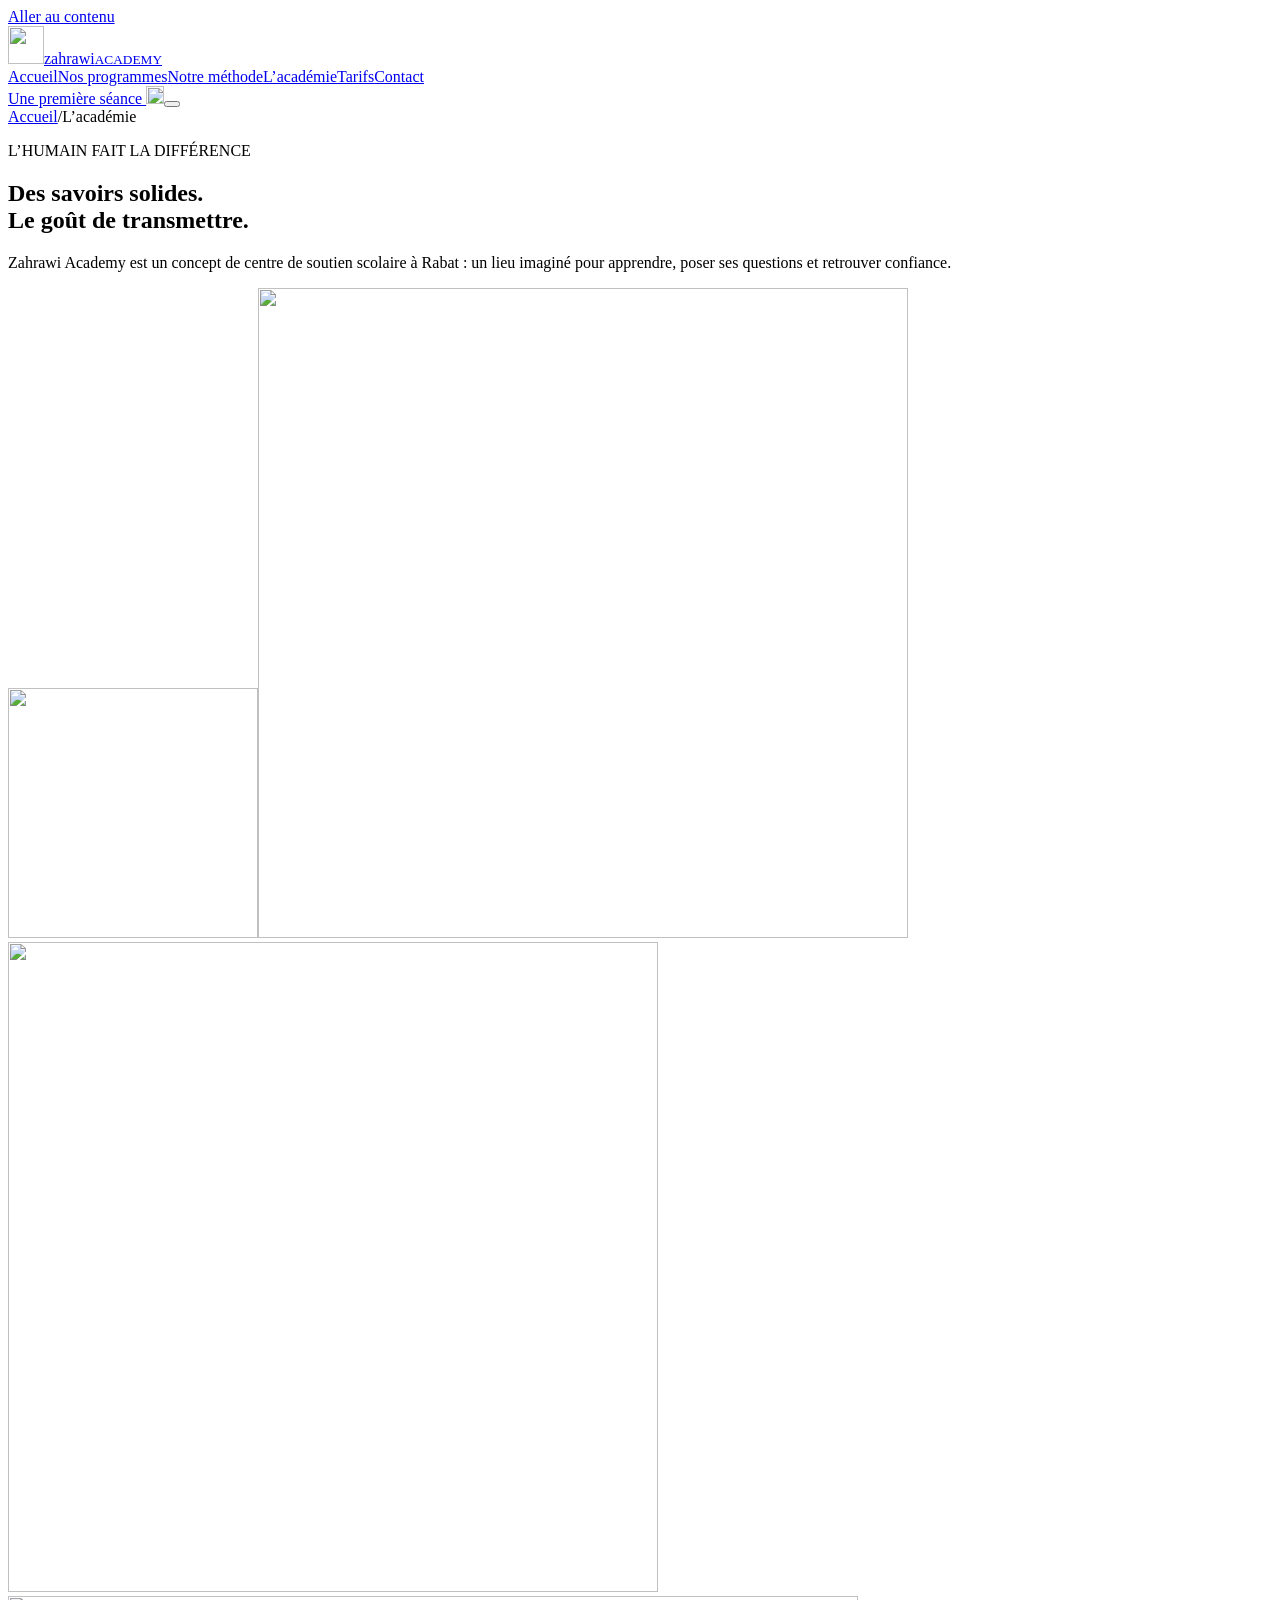
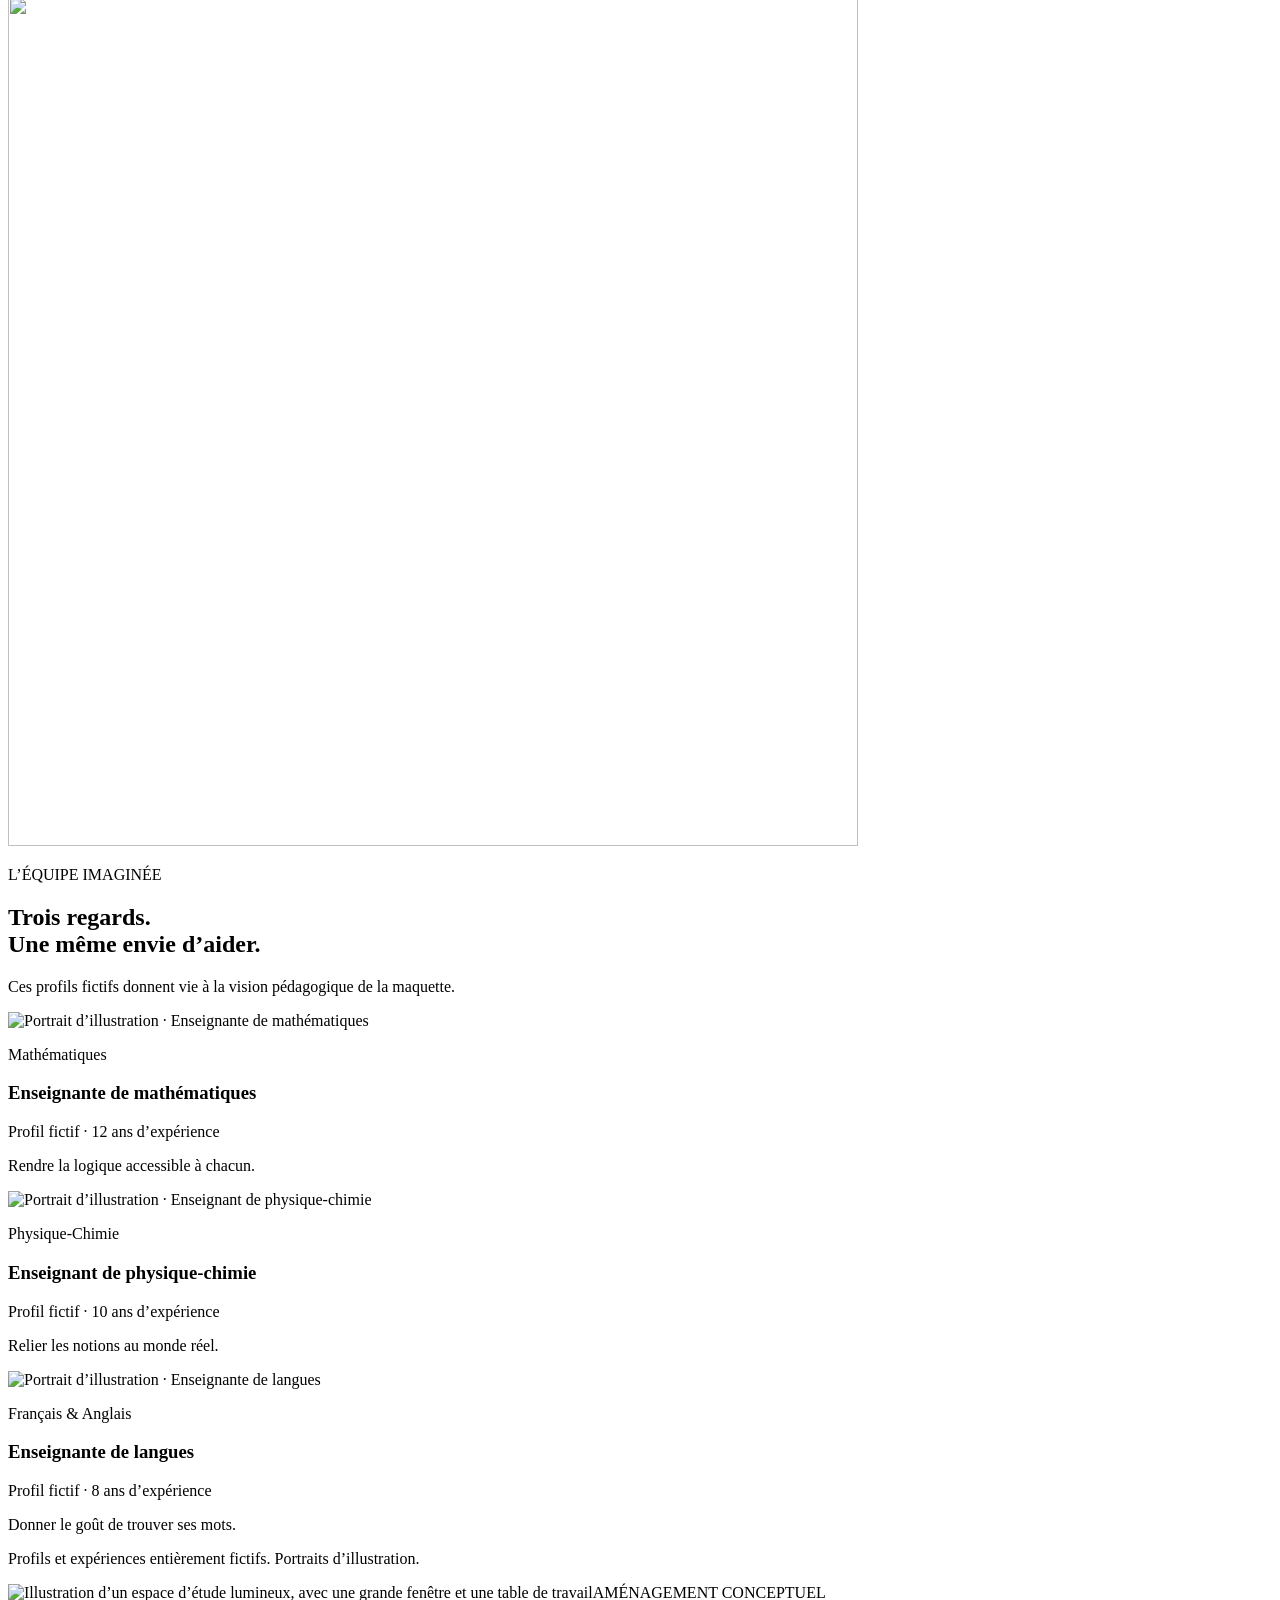
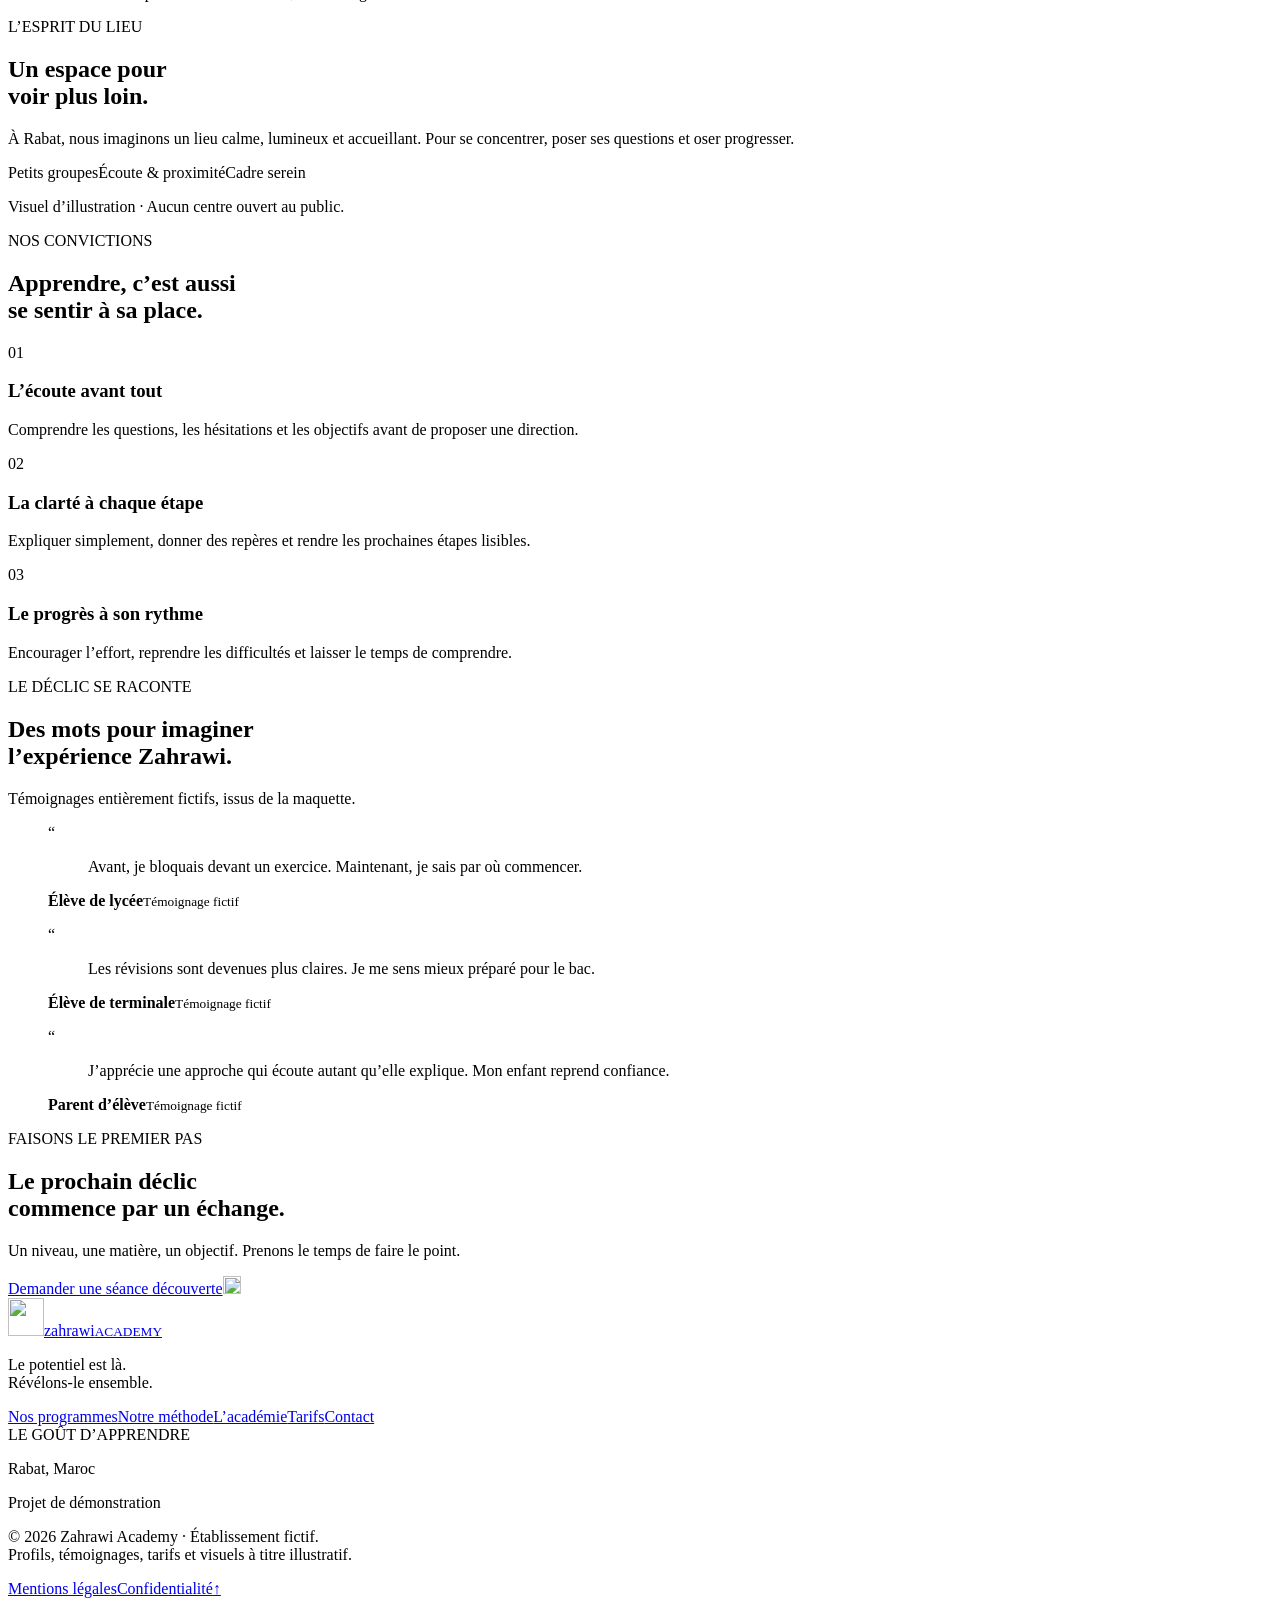
==== academie/index.html @ 83718f32 "Ajouter la page Académie" ====
<!doctype html><html lang="fr" class="no-js"><head><meta charset="utf-8"><meta name="viewport" content="width=device-width, initial-scale=1"><meta name="theme-color" content="#08162f"><title>L’académie · Zahrawi Academy</title><meta name="description" content="Découvrez la vision, l’équipe fictive et l’espace imaginé du concept Zahrawi Academy à Rabat."><meta name="robots" content="noindex, nofollow"><link rel="canonical" href="https://velnoragency-design.github.io/azzahrawi/academie/"><meta property="og:title" content="L’académie · Zahrawi Academy"><meta property="og:description" content="Découvrez la vision, l’équipe fictive et l’espace imaginé du concept Zahrawi Academy à Rabat."><meta property="og:type" content="website"><meta property="og:locale" content="fr_MA"><link rel="icon" type="image/svg+xml" href="/azzahrawi/assets/embleme.svg"><link rel="stylesheet" href="/azzahrawi/styles.css"><link rel="stylesheet" href="/azzahrawi/page-motion.css"><script src="/azzahrawi/page-motion.js"></script><script src="/azzahrawi/app.js" defer></script></head><body id="top"><a class="skip" href="#main">Aller au contenu</a><header class="site-header"><div class="container nav-inner"><a class="logo" href="/azzahrawi/" aria-label="Zahrawi Academy, accueil"><img src="/azzahrawi/assets/embleme.svg" alt="" width="36" height="38"><span>zahrawi<small>ACADEMY</small></span></a><nav id="navigation" aria-label="Navigation principale"><a href="/azzahrawi/" >Accueil</a><a href="/azzahrawi/programmes/" >Nos programmes</a><a href="/azzahrawi/methode/" >Notre méthode</a><a href="/azzahrawi/academie/" aria-current="page">L’académie</a><a href="/azzahrawi/tarifs/" >Tarifs</a><a href="/azzahrawi/contact/" >Contact</a></nav><a class="nav-cta" href="/azzahrawi/contact/">Une première séance <img class="icon " src="/azzahrawi/assets/arrow-up-right1.svg" alt="" width="18" height="18"></a><button class="menu-toggle" type="button" aria-expanded="false" aria-controls="navigation" aria-label="Ouvrir le menu"><span></span><span></span></button></div></header><main id="main" tabindex="-1"><section class="page-hero dark"><div class="container"><div class="breadcrumb"><a href="/azzahrawi/">Accueil</a><span>/</span><span>L’académie</span></div><p class="eyebrow">L’HUMAIN FAIT LA DIFFÉRENCE</p><h1>Des savoirs solides.<br>Le goût de transmettre.</h1><p class="lead">Zahrawi Academy est un concept de centre de soutien scolaire à Rabat : un lieu imaginé pour apprendre, poser ses questions et retrouver confiance.</p></div><div class="atmosphere" aria-hidden="true"><img class="prism-reflection" src="/azzahrawi/assets/reflet-du-prisme.svg" alt="" width="250" height="250"><img class="prism-light" src="/azzahrawi/assets/fil-de-lumiere.svg" alt="" width="650" height="650"><img class="prism-ribbon" src="/azzahrawi/assets/ruban-prismatique.svg" alt="" width="650" height="650"><img class="prism-halo" src="/azzahrawi/assets/halo-diffus.svg" alt="" width="850" height="850"></div></section><section class="section"><div class="container"><div class="section-heading "><p class="eyebrow">L’ÉQUIPE IMAGINÉE</p><h2>Trois regards.<br>Une même envie d’aider.</h2><p class="lead">Ces profils fictifs donnent vie à la vision pédagogique de la maquette.</p></div><div class="grid three teachers"><article class="teacher"><img class="teacher-photo" src="/azzahrawi/assets/portrait-dillustration.jpg" alt="Portrait d’illustration · Enseignante de mathématiques" width="640" height="480" loading="lazy"><div class="teacher-body"><p class="eyebrow">Mathématiques</p><h3>Enseignante de mathématiques</h3><p class="small">Profil fictif · 12 ans d’expérience</p><p class="teacher-quote">Rendre la logique accessible à chacun.</p></div></article><article class="teacher"><img class="teacher-photo" src="/azzahrawi/assets/portrait-dillustration1.jpg" alt="Portrait d’illustration · Enseignant de physique-chimie" width="640" height="480" loading="lazy"><div class="teacher-body"><p class="eyebrow">Physique-Chimie</p><h3>Enseignant de physique-chimie</h3><p class="small">Profil fictif · 10 ans d’expérience</p><p class="teacher-quote">Relier les notions au monde réel.</p></div></article><article class="teacher"><img class="teacher-photo" src="/azzahrawi/assets/portrait-dillustration2.jpg" alt="Portrait d’illustration · Enseignante de langues" width="640" height="480" loading="lazy"><div class="teacher-body"><p class="eyebrow">Français & Anglais</p><h3>Enseignante de langues</h3><p class="small">Profil fictif · 8 ans d’expérience</p><p class="teacher-quote">Donner le goût de trouver ses mots.</p></div></article></div><p class="fineprint">Profils et expériences entièrement fictifs. Portraits d’illustration.</p></div></section><section class="space-section"><div class="space-image"><img src="/azzahrawi/assets/espace-detude-illustratif.jpg" alt="Illustration d’un espace d’étude lumineux, avec une grande fenêtre et une table de travail" width="1000" height="800" loading="lazy"><span>AMÉNAGEMENT CONCEPTUEL</span></div><div class="space-copy"><p class="eyebrow">L’ESPRIT DU LIEU</p><h2>Un espace pour<br>voir plus loin.</h2><p>À Rabat, nous imaginons un lieu calme, lumineux et accueillant. Pour se concentrer, poser ses questions et oser progresser.</p><div class="chips"><span>Petits groupes</span><span>Écoute & proximité</span><span>Cadre serein</span></div><p class="small">Visuel d’illustration · Aucun centre ouvert au public.</p></div></section><section class="section"><div class="container"><div class="section-heading "><p class="eyebrow">NOS CONVICTIONS</p><h2>Apprendre, c’est aussi<br>se sentir à sa place.</h2></div><div class="grid three values"><article><span class="eyebrow">01</span><h3>L’écoute avant tout</h3><p>Comprendre les questions, les hésitations et les objectifs avant de proposer une direction.</p></article><article><span class="eyebrow">02</span><h3>La clarté à chaque étape</h3><p>Expliquer simplement, donner des repères et rendre les prochaines étapes lisibles.</p></article><article><span class="eyebrow">03</span><h3>Le progrès à son rythme</h3><p>Encourager l’effort, reprendre les difficultés et laisser le temps de comprendre.</p></article></div></div></section><section class="section pale"><div class="container"><div class="section-heading "><p class="eyebrow">LE DÉCLIC SE RACONTE</p><h2>Des mots pour imaginer<br>l’expérience Zahrawi.</h2><p class="lead">Témoignages entièrement fictifs, issus de la maquette.</p></div><div class="grid three testimonials"><figure><span>“</span><blockquote>Avant, je bloquais devant un exercice. Maintenant, je sais par où commencer.</blockquote><figcaption><b>Élève de lycée</b><small>Témoignage fictif</small></figcaption></figure><figure><span>“</span><blockquote>Les révisions sont devenues plus claires. Je me sens mieux préparé pour le bac.</blockquote><figcaption><b>Élève de terminale</b><small>Témoignage fictif</small></figcaption></figure><figure><span>“</span><blockquote>J’apprécie une approche qui écoute autant qu’elle explique. Mon enfant reprend confiance.</blockquote><figcaption><b>Parent d’élève</b><small>Témoignage fictif</small></figcaption></figure></div></div></section><section class="cta-section"><div class="container cta-inner"><div><p class="eyebrow">FAISONS LE PREMIER PAS</p><h2>Le prochain déclic<br>commence par un échange.</h2><p>Un niveau, une matière, un objectif. Prenons le temps de faire le point.</p></div><a class="button primary" href="/azzahrawi/contact/">Demander une séance découverte<img class="icon " src="/azzahrawi/assets/arrow-up-right.svg" alt="" width="18" height="18"></a></div></section></main><footer class="footer"><div class="container"><div class="footer-top"><div><a class="logo" href="/azzahrawi/" aria-label="Zahrawi Academy, accueil"><img src="/azzahrawi/assets/embleme1.svg" alt="" width="36" height="38"><span>zahrawi<small>ACADEMY</small></span></a><p>Le potentiel est là.<br>Révélons-le ensemble.</p></div><div class="footer-links"><a href="/azzahrawi/programmes/">Nos programmes</a><a href="/azzahrawi/methode/">Notre méthode</a><a href="/azzahrawi/academie/">L’académie</a><a href="/azzahrawi/tarifs/">Tarifs</a><a href="/azzahrawi/contact/">Contact</a></div><div class="footer-location"><span class="eyebrow">LE GOÛT D’APPRENDRE</span><p>Rabat, Maroc</p><span class="small">Projet de démonstration</span></div></div><div class="footer-bottom"><p>© 2026 Zahrawi Academy · Établissement fictif.<br>Profils, témoignages, tarifs et visuels à titre illustratif.</p><div><a href="/azzahrawi/mentions-legales/">Mentions légales</a><a href="/azzahrawi/confidentialite/">Confidentialité</a><a href="#top" class="back-top" aria-label="Revenir en haut de la page">↑</a></div></div></div></footer></body></html>
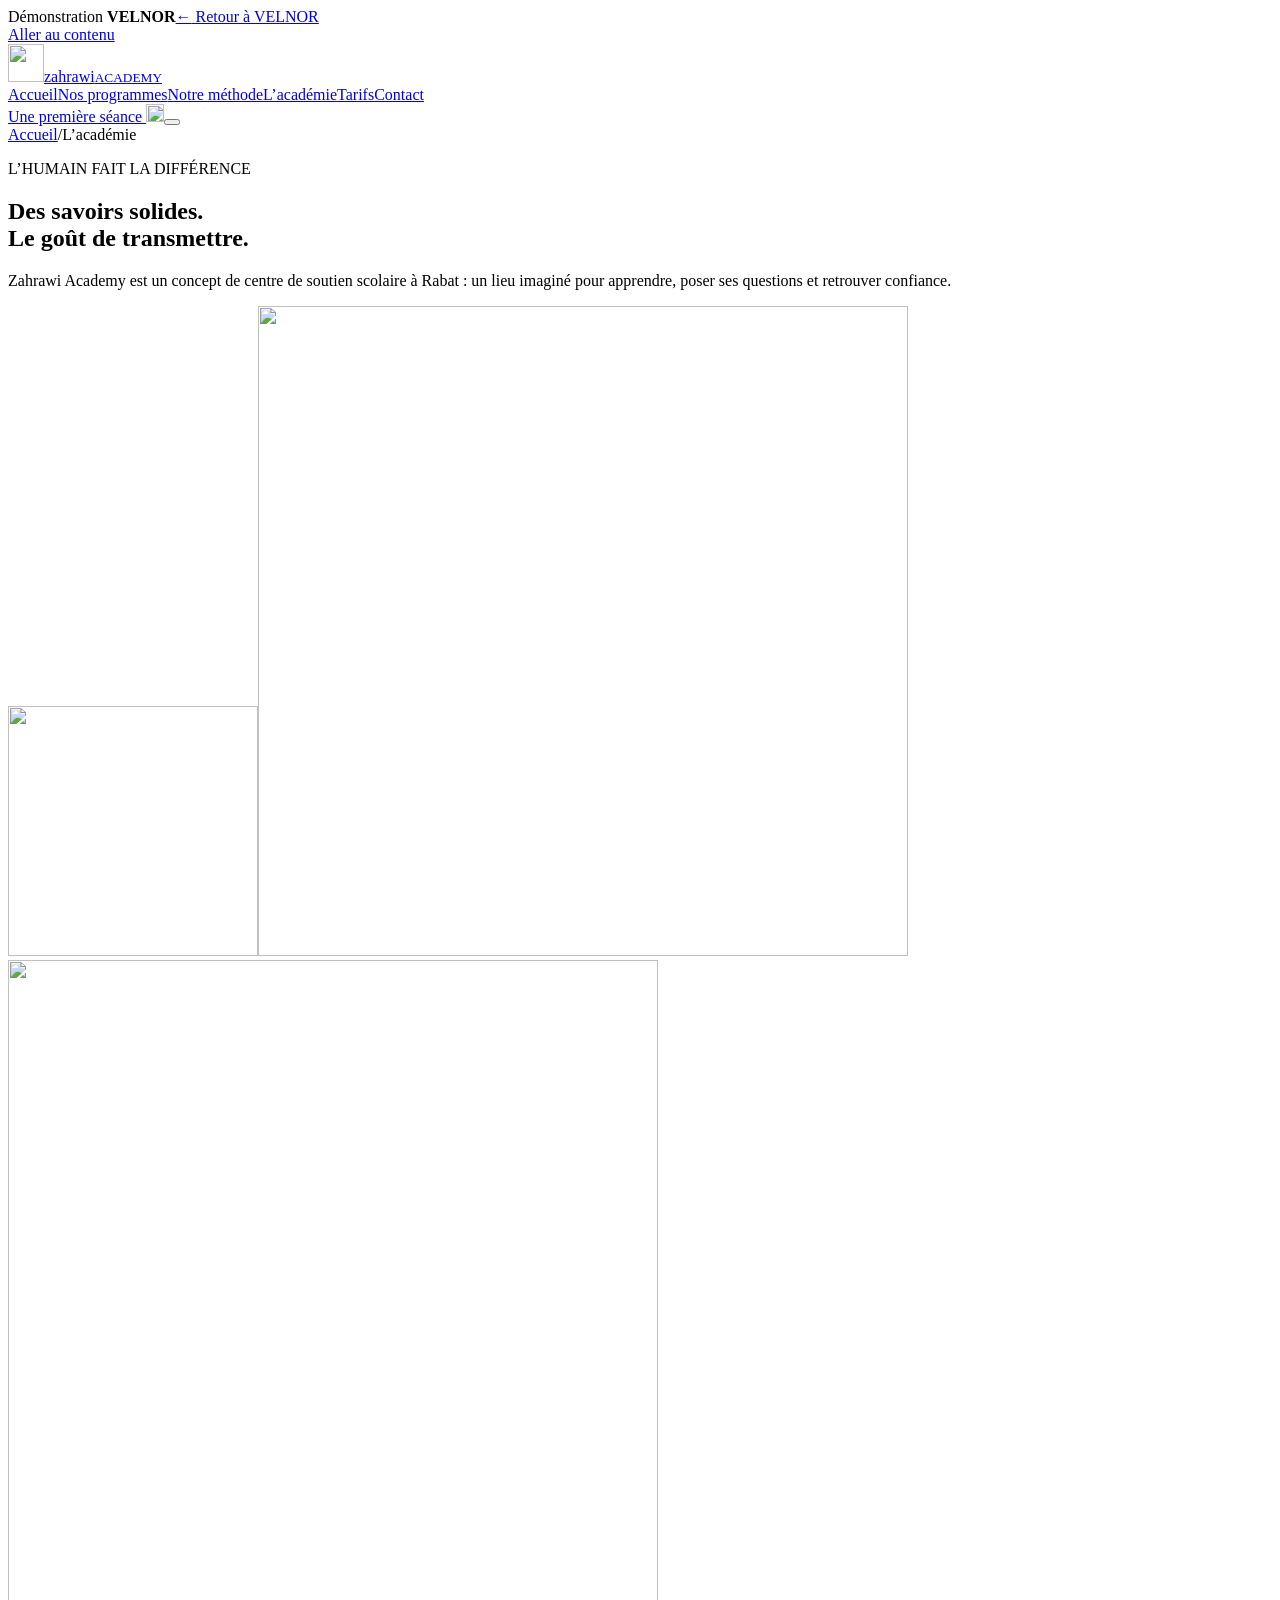
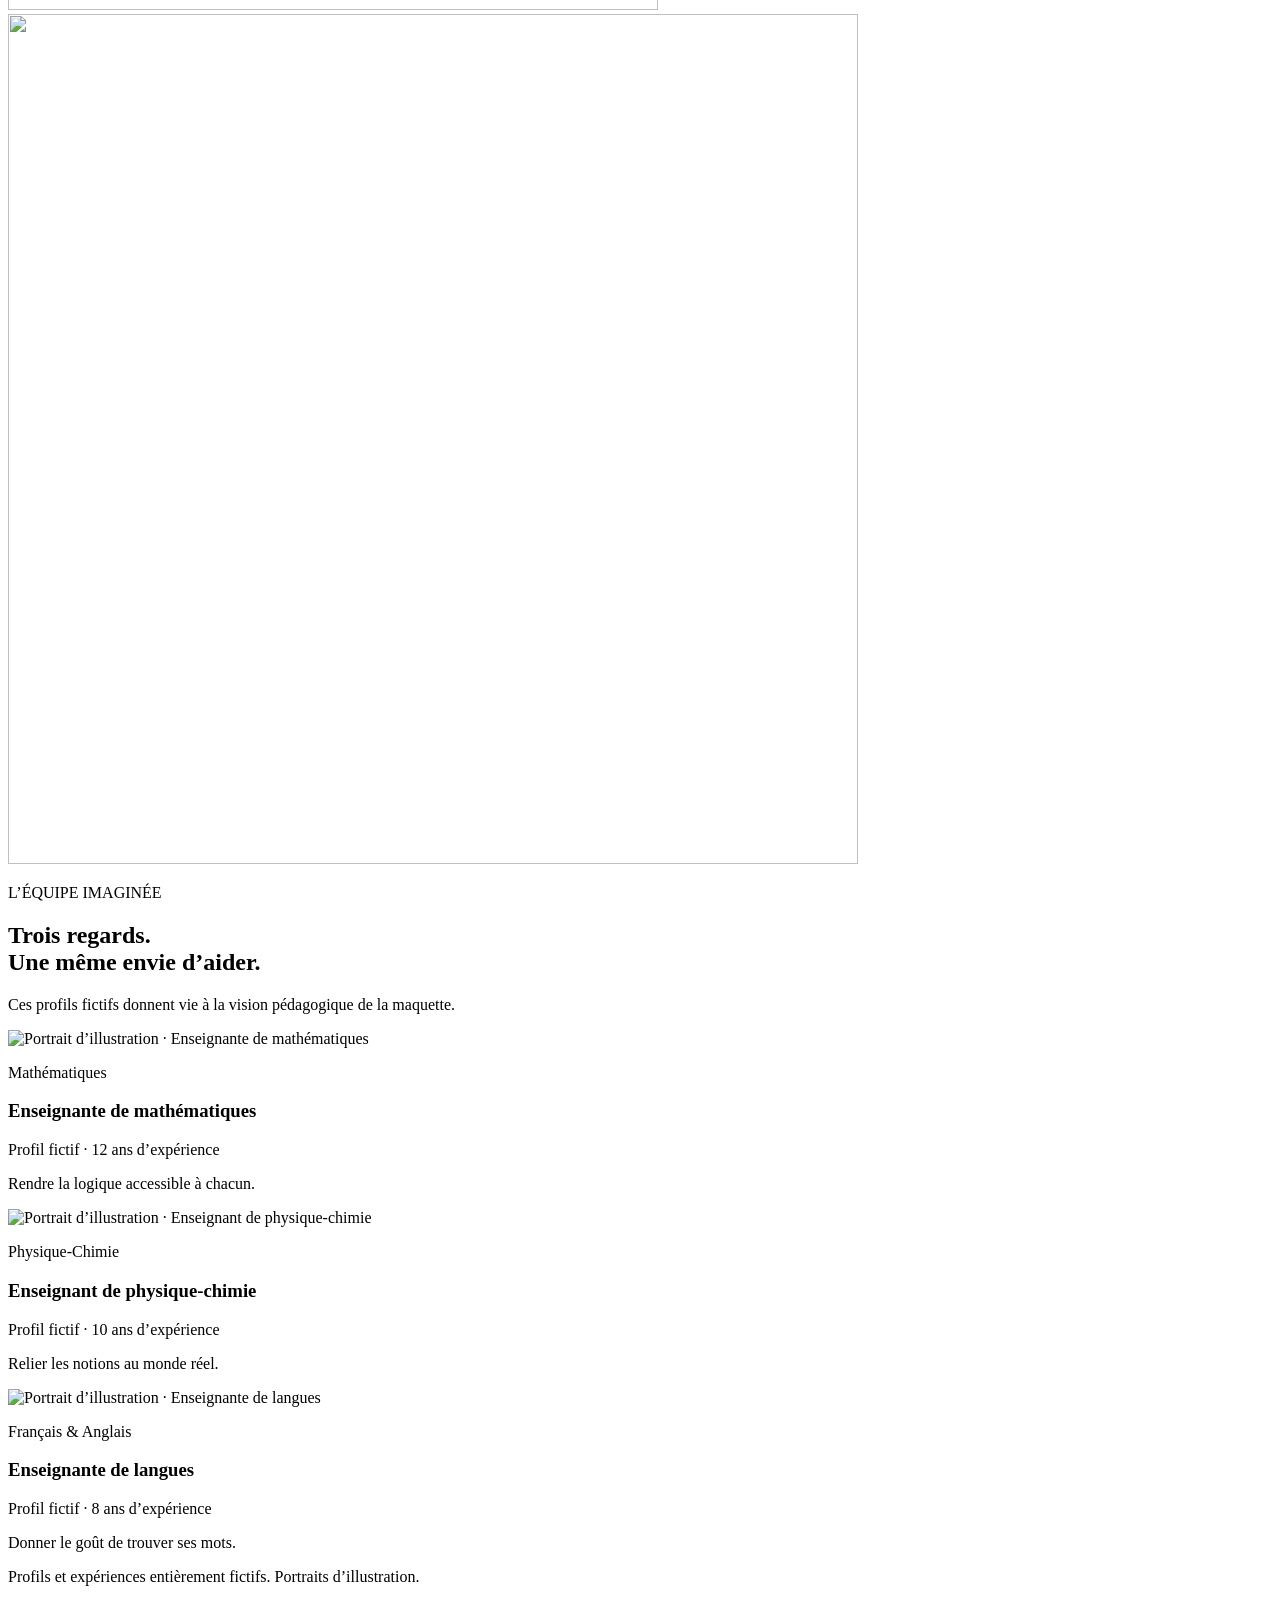
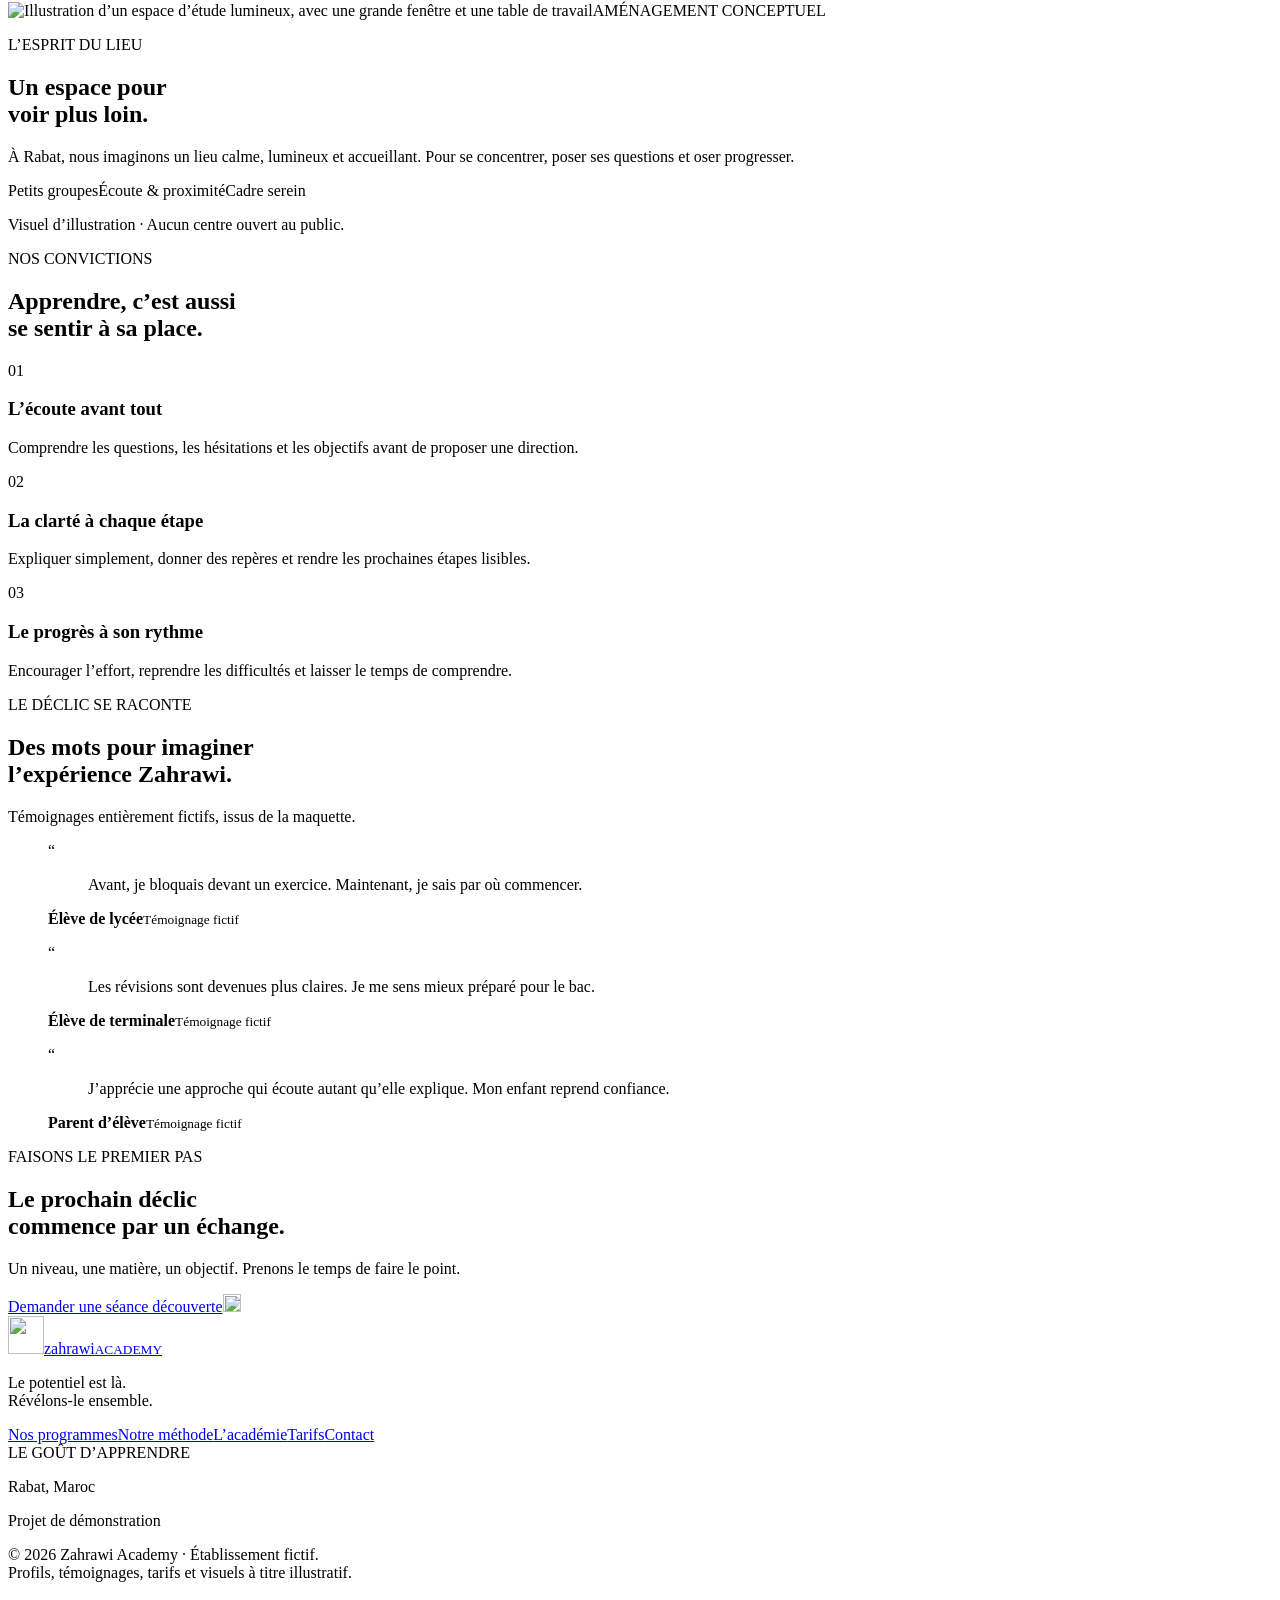
==== commit 67549aaa: "Ajouter le retour à VELNOR sur toutes les pages de démonstration" ====
--- a/academie/index.html
+++ b/academie/index.html
@@ -1 +1 @@
-<!doctype html><html lang="fr" class="no-js"><head><meta charset="utf-8"><meta name="viewport" content="width=device-width, initial-scale=1"><meta name="theme-color" content="#08162f"><title>L’académie · Zahrawi Academy</title><meta name="description" content="Découvrez la vision, l’équipe fictive et l’espace imaginé du concept Zahrawi Academy à Rabat."><meta name="robots" content="noindex, nofollow"><link rel="canonical" href="https://velnoragency-design.github.io/azzahrawi/academie/"><meta property="og:title" content="L’académie · Zahrawi Academy"><meta property="og:description" content="Découvrez la vision, l’équipe fictive et l’espace imaginé du concept Zahrawi Academy à Rabat."><meta property="og:type" content="website"><meta property="og:locale" content="fr_MA"><link rel="icon" type="image/svg+xml" href="/azzahrawi/assets/embleme.svg"><link rel="stylesheet" href="/azzahrawi/styles.css"><link rel="stylesheet" href="/azzahrawi/page-motion.css"><script src="/azzahrawi/page-motion.js"></script><script src="/azzahrawi/app.js" defer></script></head><body id="top"><a class="skip" href="#main">Aller au contenu</a><header class="site-header"><div class="container nav-inner"><a class="logo" href="/azzahrawi/" aria-label="Zahrawi Academy, accueil"><img src="/azzahrawi/assets/embleme.svg" alt="" width="36" height="38"><span>zahrawi<small>ACADEMY</small></span></a><nav id="navigation" aria-label="Navigation principale"><a href="/azzahrawi/" >Accueil</a><a href="/azzahrawi/programmes/" >Nos programmes</a><a href="/azzahrawi/methode/" >Notre méthode</a><a href="/azzahrawi/academie/" aria-current="page">L’académie</a><a href="/azzahrawi/tarifs/" >Tarifs</a><a href="/azzahrawi/contact/" >Contact</a></nav><a class="nav-cta" href="/azzahrawi/contact/">Une première séance <img class="icon " src="/azzahrawi/assets/arrow-up-right1.svg" alt="" width="18" height="18"></a><button class="menu-toggle" type="button" aria-expanded="false" aria-controls="navigation" aria-label="Ouvrir le menu"><span></span><span></span></button></div></header><main id="main" tabindex="-1"><section class="page-hero dark"><div class="container"><div class="breadcrumb"><a href="/azzahrawi/">Accueil</a><span>/</span><span>L’académie</span></div><p class="eyebrow">L’HUMAIN FAIT LA DIFFÉRENCE</p><h1>Des savoirs solides.<br>Le goût de transmettre.</h1><p class="lead">Zahrawi Academy est un concept de centre de soutien scolaire à Rabat : un lieu imaginé pour apprendre, poser ses questions et retrouver confiance.</p></div><div class="atmosphere" aria-hidden="true"><img class="prism-reflection" src="/azzahrawi/assets/reflet-du-prisme.svg" alt="" width="250" height="250"><img class="prism-light" src="/azzahrawi/assets/fil-de-lumiere.svg" alt="" width="650" height="650"><img class="prism-ribbon" src="/azzahrawi/assets/ruban-prismatique.svg" alt="" width="650" height="650"><img class="prism-halo" src="/azzahrawi/assets/halo-diffus.svg" alt="" width="850" height="850"></div></section><section class="section"><div class="container"><div class="section-heading "><p class="eyebrow">L’ÉQUIPE IMAGINÉE</p><h2>Trois regards.<br>Une même envie d’aider.</h2><p class="lead">Ces profils fictifs donnent vie à la vision pédagogique de la maquette.</p></div><div class="grid three teachers"><article class="teacher"><img class="teacher-photo" src="/azzahrawi/assets/portrait-dillustration.jpg" alt="Portrait d’illustration · Enseignante de mathématiques" width="640" height="480" loading="lazy"><div class="teacher-body"><p class="eyebrow">Mathématiques</p><h3>Enseignante de mathématiques</h3><p class="small">Profil fictif · 12 ans d’expérience</p><p class="teacher-quote">Rendre la logique accessible à chacun.</p></div></article><article class="teacher"><img class="teacher-photo" src="/azzahrawi/assets/portrait-dillustration1.jpg" alt="Portrait d’illustration · Enseignant de physique-chimie" width="640" height="480" loading="lazy"><div class="teacher-body"><p class="eyebrow">Physique-Chimie</p><h3>Enseignant de physique-chimie</h3><p class="small">Profil fictif · 10 ans d’expérience</p><p class="teacher-quote">Relier les notions au monde réel.</p></div></article><article class="teacher"><img class="teacher-photo" src="/azzahrawi/assets/portrait-dillustration2.jpg" alt="Portrait d’illustration · Enseignante de langues" width="640" height="480" loading="lazy"><div class="teacher-body"><p class="eyebrow">Français & Anglais</p><h3>Enseignante de langues</h3><p class="small">Profil fictif · 8 ans d’expérience</p><p class="teacher-quote">Donner le goût de trouver ses mots.</p></div></article></div><p class="fineprint">Profils et expériences entièrement fictifs. Portraits d’illustration.</p></div></section><section class="space-section"><div class="space-image"><img src="/azzahrawi/assets/espace-detude-illustratif.jpg" alt="Illustration d’un espace d’étude lumineux, avec une grande fenêtre et une table de travail" width="1000" height="800" loading="lazy"><span>AMÉNAGEMENT CONCEPTUEL</span></div><div class="space-copy"><p class="eyebrow">L’ESPRIT DU LIEU</p><h2>Un espace pour<br>voir plus loin.</h2><p>À Rabat, nous imaginons un lieu calme, lumineux et accueillant. Pour se concentrer, poser ses questions et oser progresser.</p><div class="chips"><span>Petits groupes</span><span>Écoute & proximité</span><span>Cadre serein</span></div><p class="small">Visuel d’illustration · Aucun centre ouvert au public.</p></div></section><section class="section"><div class="container"><div class="section-heading "><p class="eyebrow">NOS CONVICTIONS</p><h2>Apprendre, c’est aussi<br>se sentir à sa place.</h2></div><div class="grid three values"><article><span class="eyebrow">01</span><h3>L’écoute avant tout</h3><p>Comprendre les questions, les hésitations et les objectifs avant de proposer une direction.</p></article><article><span class="eyebrow">02</span><h3>La clarté à chaque étape</h3><p>Expliquer simplement, donner des repères et rendre les prochaines étapes lisibles.</p></article><article><span class="eyebrow">03</span><h3>Le progrès à son rythme</h3><p>Encourager l’effort, reprendre les difficultés et laisser le temps de comprendre.</p></article></div></div></section><section class="section pale"><div class="container"><div class="section-heading "><p class="eyebrow">LE DÉCLIC SE RACONTE</p><h2>Des mots pour imaginer<br>l’expérience Zahrawi.</h2><p class="lead">Témoignages entièrement fictifs, issus de la maquette.</p></div><div class="grid three testimonials"><figure><span>“</span><blockquote>Avant, je bloquais devant un exercice. Maintenant, je sais par où commencer.</blockquote><figcaption><b>Élève de lycée</b><small>Témoignage fictif</small></figcaption></figure><figure><span>“</span><blockquote>Les révisions sont devenues plus claires. Je me sens mieux préparé pour le bac.</blockquote><figcaption><b>Élève de terminale</b><small>Témoignage fictif</small></figcaption></figure><figure><span>“</span><blockquote>J’apprécie une approche qui écoute autant qu’elle explique. Mon enfant reprend confiance.</blockquote><figcaption><b>Parent d’élève</b><small>Témoignage fictif</small></figcaption></figure></div></div></section><section class="cta-section"><div class="container cta-inner"><div><p class="eyebrow">FAISONS LE PREMIER PAS</p><h2>Le prochain déclic<br>commence par un échange.</h2><p>Un niveau, une matière, un objectif. Prenons le temps de faire le point.</p></div><a class="button primary" href="/azzahrawi/contact/">Demander une séance découverte<img class="icon " src="/azzahrawi/assets/arrow-up-right.svg" alt="" width="18" height="18"></a></div></section></main><footer class="footer"><div class="container"><div class="footer-top"><div><a class="logo" href="/azzahrawi/" aria-label="Zahrawi Academy, accueil"><img src="/azzahrawi/assets/embleme1.svg" alt="" width="36" height="38"><span>zahrawi<small>ACADEMY</small></span></a><p>Le potentiel est là.<br>Révélons-le ensemble.</p></div><div class="footer-links"><a href="/azzahrawi/programmes/">Nos programmes</a><a href="/azzahrawi/methode/">Notre méthode</a><a href="/azzahrawi/academie/">L’académie</a><a href="/azzahrawi/tarifs/">Tarifs</a><a href="/azzahrawi/contact/">Contact</a></div><div class="footer-location"><span class="eyebrow">LE GOÛT D’APPRENDRE</span><p>Rabat, Maroc</p><span class="small">Projet de démonstration</span></div></div><div class="footer-bottom"><p>© 2026 Zahrawi Academy · Établissement fictif.<br>Profils, témoignages, tarifs et visuels à titre illustratif.</p><div><a href="/azzahrawi/mentions-legales/">Mentions légales</a><a href="/azzahrawi/confidentialite/">Confidentialité</a><a href="#top" class="back-top" aria-label="Revenir en haut de la page">↑</a></div></div></div></footer></body></html>
+<!doctype html><html lang="fr" class="no-js"><head><meta charset="utf-8"><meta name="viewport" content="width=device-width, initial-scale=1"><meta name="theme-color" content="#08162f"><title>L’académie · Zahrawi Academy</title><meta name="description" content="Découvrez la vision, l’équipe fictive et l’espace imaginé du concept Zahrawi Academy à Rabat."><meta name="robots" content="noindex, nofollow"><link rel="canonical" href="https://velnoragency-design.github.io/azzahrawi/academie/"><meta property="og:title" content="L’académie · Zahrawi Academy"><meta property="og:description" content="Découvrez la vision, l’équipe fictive et l’espace imaginé du concept Zahrawi Academy à Rabat."><meta property="og:type" content="website"><meta property="og:locale" content="fr_MA"><link rel="icon" type="image/svg+xml" href="/azzahrawi/assets/embleme.svg"><link rel="stylesheet" href="/azzahrawi/styles.css"><link rel="stylesheet" href="/azzahrawi/page-motion.css"><script src="/azzahrawi/page-motion.js"></script><script src="/azzahrawi/app.js" defer></script><link rel="stylesheet" href="/azzahrawi/demo-return.css?v=20261108-1"></head><body id="top" class="velnor-demo" data-demo="azzahrawi"><aside class="velnor-demo-bar" aria-label="Démonstration VELNOR"><span class="velnor-demo-label">Démonstration <b>VELNOR</b></span><a class="velnor-demo-back" href="https://wearevelnor.pages.dev/projets/zahrawi-academy/" aria-label="Retour à VELNOR — Projet Zahrawi Academy"><span aria-hidden="true">←</span> Retour à VELNOR</a></aside><a class="skip" href="#main">Aller au contenu</a><header class="site-header"><div class="container nav-inner"><a class="logo" href="/azzahrawi/" aria-label="Zahrawi Academy, accueil"><img src="/azzahrawi/assets/embleme.svg" alt="" width="36" height="38"><span>zahrawi<small>ACADEMY</small></span></a><nav id="navigation" aria-label="Navigation principale"><a href="/azzahrawi/" >Accueil</a><a href="/azzahrawi/programmes/" >Nos programmes</a><a href="/azzahrawi/methode/" >Notre méthode</a><a href="/azzahrawi/academie/" aria-current="page">L’académie</a><a href="/azzahrawi/tarifs/" >Tarifs</a><a href="/azzahrawi/contact/" >Contact</a></nav><a class="nav-cta" href="/azzahrawi/contact/">Une première séance <img class="icon " src="/azzahrawi/assets/arrow-up-right1.svg" alt="" width="18" height="18"></a><button class="menu-toggle" type="button" aria-expanded="false" aria-controls="navigation" aria-label="Ouvrir le menu"><span></span><span></span></button></div></header><main id="main" tabindex="-1"><section class="page-hero dark"><div class="container"><div class="breadcrumb"><a href="/azzahrawi/">Accueil</a><span>/</span><span>L’académie</span></div><p class="eyebrow">L’HUMAIN FAIT LA DIFFÉRENCE</p><h1>Des savoirs solides.<br>Le goût de transmettre.</h1><p class="lead">Zahrawi Academy est un concept de centre de soutien scolaire à Rabat : un lieu imaginé pour apprendre, poser ses questions et retrouver confiance.</p></div><div class="atmosphere" aria-hidden="true"><img class="prism-reflection" src="/azzahrawi/assets/reflet-du-prisme.svg" alt="" width="250" height="250"><img class="prism-light" src="/azzahrawi/assets/fil-de-lumiere.svg" alt="" width="650" height="650"><img class="prism-ribbon" src="/azzahrawi/assets/ruban-prismatique.svg" alt="" width="650" height="650"><img class="prism-halo" src="/azzahrawi/assets/halo-diffus.svg" alt="" width="850" height="850"></div></section><section class="section"><div class="container"><div class="section-heading "><p class="eyebrow">L’ÉQUIPE IMAGINÉE</p><h2>Trois regards.<br>Une même envie d’aider.</h2><p class="lead">Ces profils fictifs donnent vie à la vision pédagogique de la maquette.</p></div><div class="grid three teachers"><article class="teacher"><img class="teacher-photo" src="/azzahrawi/assets/portrait-dillustration.jpg" alt="Portrait d’illustration · Enseignante de mathématiques" width="640" height="480" loading="lazy"><div class="teacher-body"><p class="eyebrow">Mathématiques</p><h3>Enseignante de mathématiques</h3><p class="small">Profil fictif · 12 ans d’expérience</p><p class="teacher-quote">Rendre la logique accessible à chacun.</p></div></article><article class="teacher"><img class="teacher-photo" src="/azzahrawi/assets/portrait-dillustration1.jpg" alt="Portrait d’illustration · Enseignant de physique-chimie" width="640" height="480" loading="lazy"><div class="teacher-body"><p class="eyebrow">Physique-Chimie</p><h3>Enseignant de physique-chimie</h3><p class="small">Profil fictif · 10 ans d’expérience</p><p class="teacher-quote">Relier les notions au monde réel.</p></div></article><article class="teacher"><img class="teacher-photo" src="/azzahrawi/assets/portrait-dillustration2.jpg" alt="Portrait d’illustration · Enseignante de langues" width="640" height="480" loading="lazy"><div class="teacher-body"><p class="eyebrow">Français & Anglais</p><h3>Enseignante de langues</h3><p class="small">Profil fictif · 8 ans d’expérience</p><p class="teacher-quote">Donner le goût de trouver ses mots.</p></div></article></div><p class="fineprint">Profils et expériences entièrement fictifs. Portraits d’illustration.</p></div></section><section class="space-section"><div class="space-image"><img src="/azzahrawi/assets/espace-detude-illustratif.jpg" alt="Illustration d’un espace d’étude lumineux, avec une grande fenêtre et une table de travail" width="1000" height="800" loading="lazy"><span>AMÉNAGEMENT CONCEPTUEL</span></div><div class="space-copy"><p class="eyebrow">L’ESPRIT DU LIEU</p><h2>Un espace pour<br>voir plus loin.</h2><p>À Rabat, nous imaginons un lieu calme, lumineux et accueillant. Pour se concentrer, poser ses questions et oser progresser.</p><div class="chips"><span>Petits groupes</span><span>Écoute & proximité</span><span>Cadre serein</span></div><p class="small">Visuel d’illustration · Aucun centre ouvert au public.</p></div></section><section class="section"><div class="container"><div class="section-heading "><p class="eyebrow">NOS CONVICTIONS</p><h2>Apprendre, c’est aussi<br>se sentir à sa place.</h2></div><div class="grid three values"><article><span class="eyebrow">01</span><h3>L’écoute avant tout</h3><p>Comprendre les questions, les hésitations et les objectifs avant de proposer une direction.</p></article><article><span class="eyebrow">02</span><h3>La clarté à chaque étape</h3><p>Expliquer simplement, donner des repères et rendre les prochaines étapes lisibles.</p></article><article><span class="eyebrow">03</span><h3>Le progrès à son rythme</h3><p>Encourager l’effort, reprendre les difficultés et laisser le temps de comprendre.</p></article></div></div></section><section class="section pale"><div class="container"><div class="section-heading "><p class="eyebrow">LE DÉCLIC SE RACONTE</p><h2>Des mots pour imaginer<br>l’expérience Zahrawi.</h2><p class="lead">Témoignages entièrement fictifs, issus de la maquette.</p></div><div class="grid three testimonials"><figure><span>“</span><blockquote>Avant, je bloquais devant un exercice. Maintenant, je sais par où commencer.</blockquote><figcaption><b>Élève de lycée</b><small>Témoignage fictif</small></figcaption></figure><figure><span>“</span><blockquote>Les révisions sont devenues plus claires. Je me sens mieux préparé pour le bac.</blockquote><figcaption><b>Élève de terminale</b><small>Témoignage fictif</small></figcaption></figure><figure><span>“</span><blockquote>J’apprécie une approche qui écoute autant qu’elle explique. Mon enfant reprend confiance.</blockquote><figcaption><b>Parent d’élève</b><small>Témoignage fictif</small></figcaption></figure></div></div></section><section class="cta-section"><div class="container cta-inner"><div><p class="eyebrow">FAISONS LE PREMIER PAS</p><h2>Le prochain déclic<br>commence par un échange.</h2><p>Un niveau, une matière, un objectif. Prenons le temps de faire le point.</p></div><a class="button primary" href="/azzahrawi/contact/">Demander une séance découverte<img class="icon " src="/azzahrawi/assets/arrow-up-right.svg" alt="" width="18" height="18"></a></div></section></main><footer class="footer"><div class="container"><div class="footer-top"><div><a class="logo" href="/azzahrawi/" aria-label="Zahrawi Academy, accueil"><img src="/azzahrawi/assets/embleme1.svg" alt="" width="36" height="38"><span>zahrawi<small>ACADEMY</small></span></a><p>Le potentiel est là.<br>Révélons-le ensemble.</p></div><div class="footer-links"><a href="/azzahrawi/programmes/">Nos programmes</a><a href="/azzahrawi/methode/">Notre méthode</a><a href="/azzahrawi/academie/">L’académie</a><a href="/azzahrawi/tarifs/">Tarifs</a><a href="/azzahrawi/contact/">Contact</a></div><div class="footer-location"><span class="eyebrow">LE GOÛT D’APPRENDRE</span><p>Rabat, Maroc</p><span class="small">Projet de démonstration</span></div></div><div class="footer-bottom"><p>© 2026 Zahrawi Academy · Établissement fictif.<br>Profils, témoignages, tarifs et visuels à titre illustratif.</p><div><a href="/azzahrawi/mentions-legales/">Mentions légales</a><a href="/azzahrawi/confidentialite/">Confidentialité</a><a href="#top" class="back-top" aria-label="Revenir en haut de la page">↑</a></div></div></div></footer></body></html>
